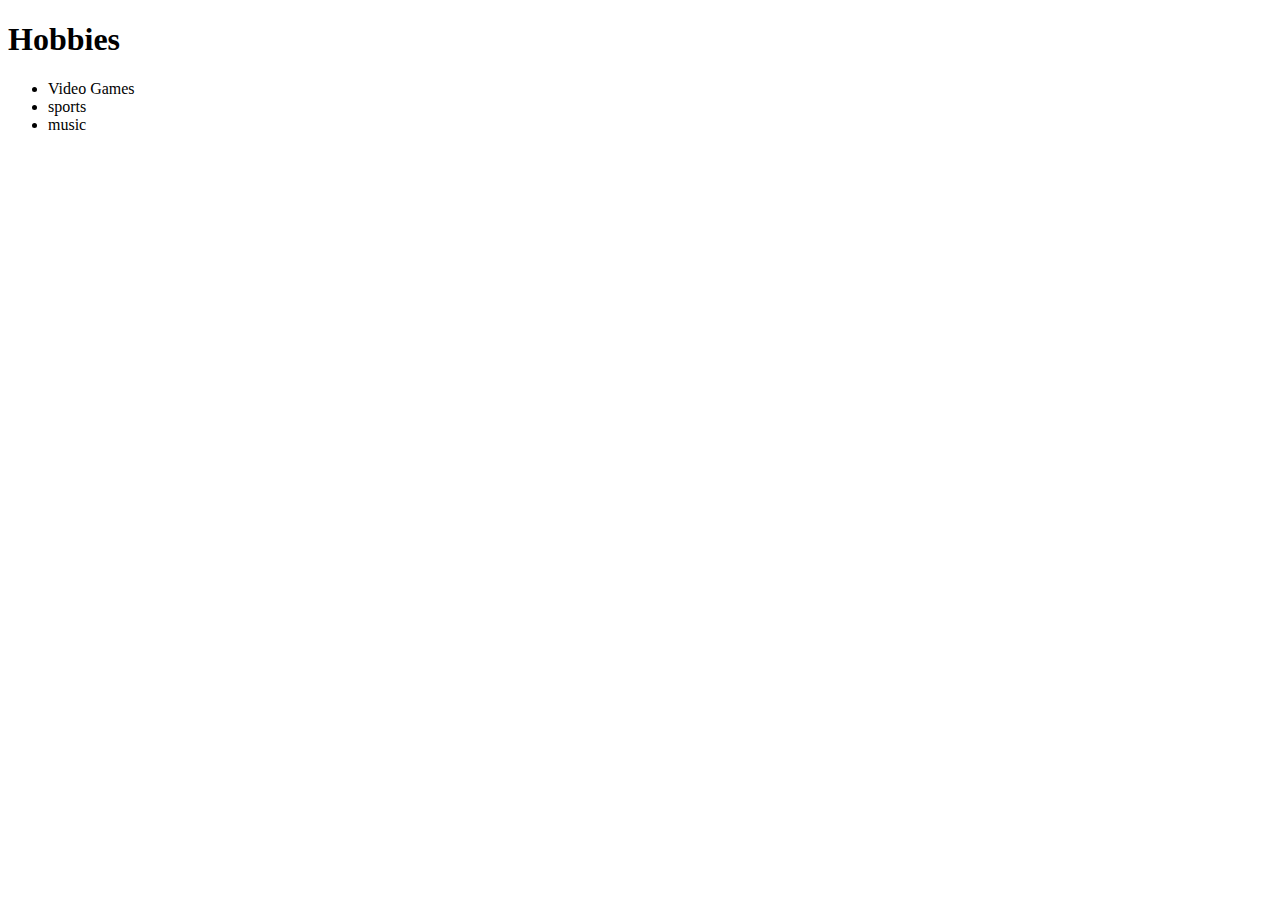
==== hobbies.html @ f0fab37d "final" ====
<!DOCTYPE html>
<html>
    <head>
        <title>Hobbies</title>
    </head>
    <body>
        <h1>
            Hobbies
        </h1>
        <ul>
            <li>
                Video Games
            </li>
            <li>sports</li>
            <li>music</li>
        </ul>
        <iframe width="560" height="315" src="https://www.youtube.com/embed/c7O91GDWGPU" title="YouTube video player" frameborder="0" allow="accelerometer; autoplay; clipboard-write; encrypted-media; gyroscope; picture-in-picture; web-share" allowfullscreen></iframe>
    </body>
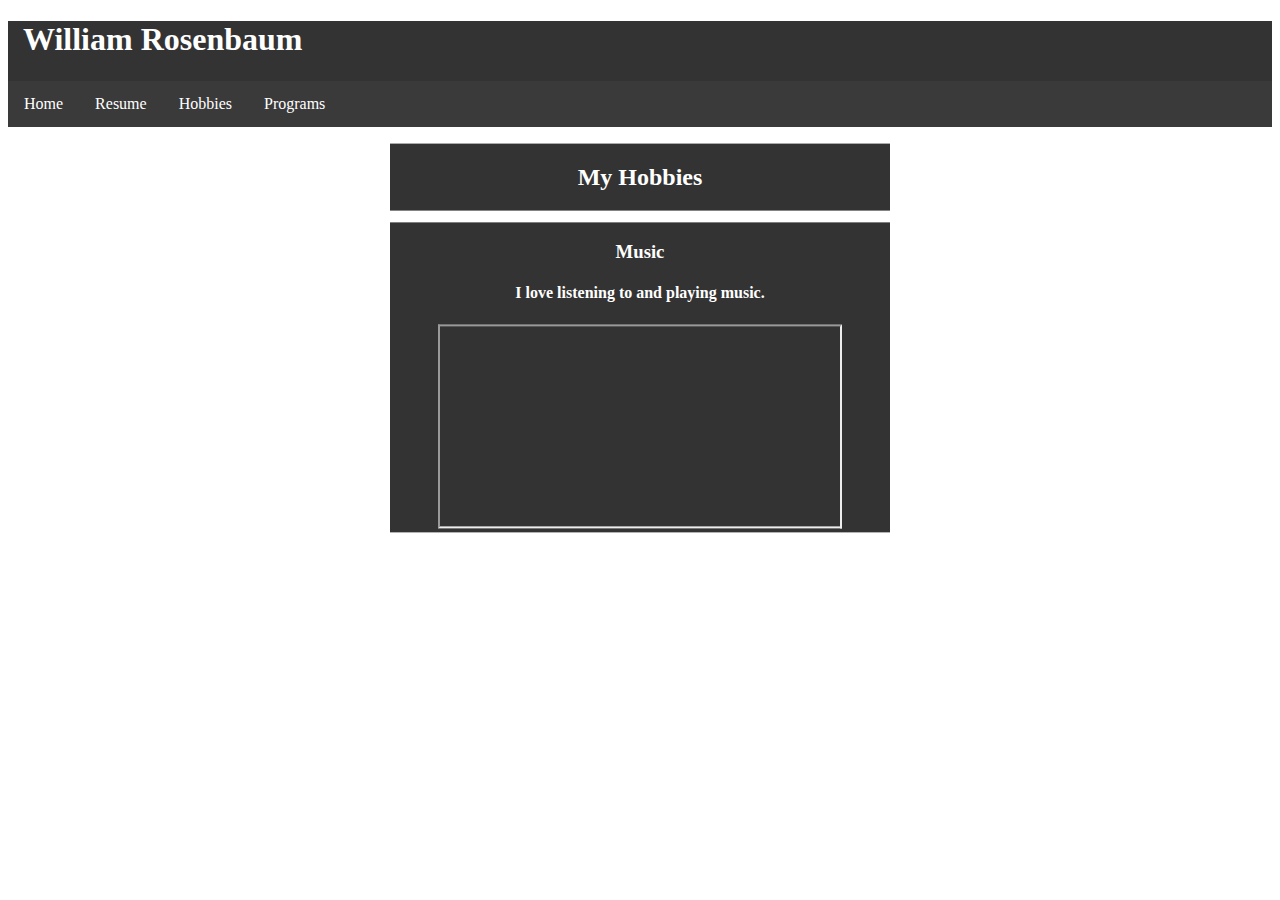
==== commit aa805a39: "progress" ====
--- a/hobbies.html
+++ b/hobbies.html
@@ -2,17 +2,29 @@
 <html>
     <head>
         <title>Hobbies</title>
+        <link rel = "stylesheet" href = "style.css">
     </head>
     <body>
-        <h1>
-            Hobbies
-        </h1>
+        <header>
+            <h1>William Rosenbaum</h1>
+        </header>
         <ul>
-            <li>
-                Video Games
-            </li>
-            <li>sports</li>
-            <li>music</li>
+            <li> <a href= index.html> Home </a></li>
+            <li> <a href= resume.html> Resume </a></li>
+            <li> <a href= hobbies.html> Hobbies </a></li>
+            <li> <a href= table.html> Programs </a></li>
         </ul>
-        <iframe width="560" height="315" src="https://www.youtube.com/embed/c7O91GDWGPU" title="YouTube video player" frameborder="0" allow="accelerometer; autoplay; clipboard-write; encrypted-media; gyroscope; picture-in-picture; web-share" allowfullscreen></iframe>
-    </body>+        <div class = headerdiv>
+            <h2>My Hobbies</h2>
+        </div>
+        
+        
+        
+        <div class = hobbydiv>
+            <h3>Music</h3>
+            <h4>I love listening to and playing music.</h4>
+            <iframe width="400" height="200" src="https://www.youtube.com/embed/JTc1mDieQI8" ></iframe>
+        </div>
+
+    </body>
+</html>--- a/style.css
+++ b/style.css
@@ -0,0 +1,135 @@
+
+
+li{
+    display: inline;
+    color: rgb(247, 70, 70);
+}
+
+ul {
+    list-style-type: none;
+    margin: 0;
+    padding: 0;
+    overflow: hidden;
+    background-color: #3a3a3a;
+  }
+
+  li {
+    float: left;
+  }
+  
+  li a {
+    display: block;
+    color: white;
+    text-align: center;
+    padding: 14px 16px;
+    text-decoration: none;
+  }
+  
+  /* Change the link color to #111 (black) on hover */
+  li a:hover {
+    background-color: #111;
+  }
+
+header {
+    background-color:#333;
+    color: white;
+    height: 60px;
+    vertical-align: baseline;
+    text-indent:15px;
+    vertical-align: bottom;
+    font-family:'Times New Roman', Times, serif;
+}
+
+.graycentered {
+    text-align: center;
+    margin-top: 100px;
+    background-color: #333;
+    width: 500px;
+    color: white;
+    position:fixed ;
+    left: 50%;
+    transform: translate(-50%, -50%);
+    font-family:'Times New Roman', Times, serif;
+}
+
+.headerdiv{
+    margin-top: 50px;
+    text-align: center;
+    font-size: 60;
+    background-color: #333;
+    width: 500px;
+    color: white;
+    position:fixed ;
+    left: 50%;
+    transform: translate(-50%, -50%);
+    font-family:'Times New Roman', Times, serif;
+}
+
+.hobbydiv{
+    margin-top: 250px;
+    text-align: center;
+    font-size: 60;
+    background-color: #333;
+    width: 500px;
+    color: white;
+    position:fixed ;
+    left: 50%;
+    transform: translate(-50%, -50%);
+    font-family:'Times New Roman', Times, serif;
+}
+
+iframe{
+    margin-top: 100;
+}
+
+.centeredh1{text-align:center}
+
+.education{
+  margin-top: 200px;
+    text-align: center;
+    font-size: 60;
+    background-color: #333;
+    width: 450px;
+    height: 300px;
+    color: white;
+    position:fixed ;
+   margin-left: 50px;
+    font-family:'Times New Roman', Times, serif;
+    overflow:scroll;
+    overflow-x:hidden;
+}
+
+.experience{
+  margin-top: 200px;
+    text-align: center;
+    font-size: 60;
+    background-color: #333;
+    width: 450px;
+    height: 300px;
+    color: white;
+    position:fixed ;
+   margin-left: 540px;
+    font-family:'Times New Roman', Times, serif;
+   
+}
+
+.educationlist{
+  font-family: 'Times New Roman', Times, serif;
+}
+
+.middle{
+  padding:30px;
+}
+
+.skills{
+  margin-top: 200px;
+  text-align: center;
+  font-size: 60;
+  background-color: #333;
+  width: 450px;
+  height: 300px;
+  color: white;
+  position:fixed ;
+ margin-left: 1040px;
+  font-family:'Times New Roman', Times, serif;
+}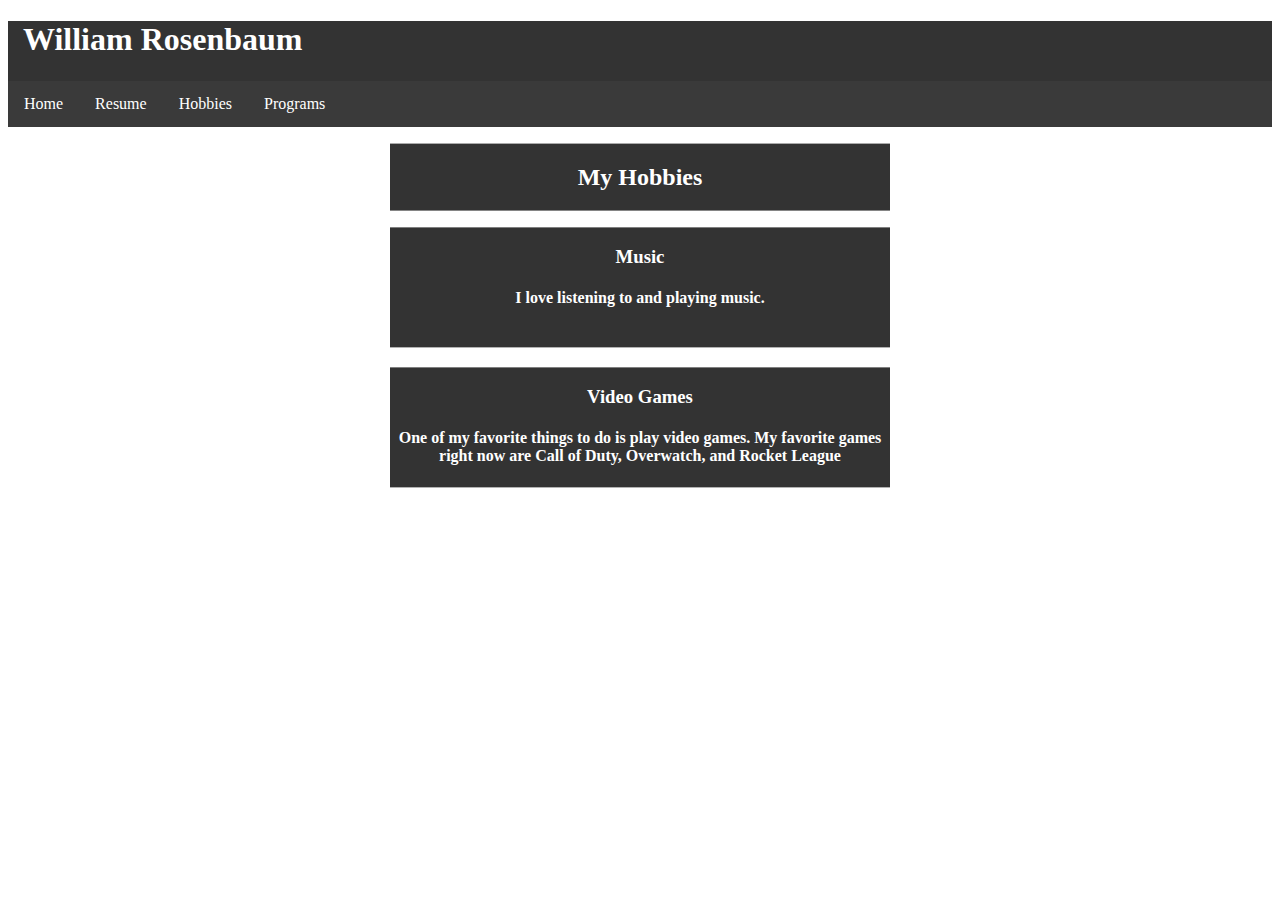
==== commit 9153ea33: "final" ====
--- a/hobbies.html
+++ b/hobbies.html
@@ -12,7 +12,7 @@
             <li> <a href= index.html> Home </a></li>
             <li> <a href= resume.html> Resume </a></li>
             <li> <a href= hobbies.html> Hobbies </a></li>
-            <li> <a href= table.html> Programs </a></li>
+            <li> <a href= programs.html> Programs </a></li>
         </ul>
         <div class = headerdiv>
             <h2>My Hobbies</h2>
@@ -23,7 +23,12 @@
         <div class = hobbydiv>
             <h3>Music</h3>
             <h4>I love listening to and playing music.</h4>
-            <iframe width="400" height="200" src="https://www.youtube.com/embed/JTc1mDieQI8" ></iframe>
+            <br>
+            
+        </div>
+        <div class = hobbydiv2>
+            <h3>Video Games</h3>
+            <h4> One of my favorite things to do is play video games. My favorite games right now are Call of Duty, Overwatch, and Rocket League</h4>
         </div>
 
     </body>
--- a/style.css
+++ b/style.css
@@ -66,7 +66,7 @@
 }
 
 .hobbydiv{
-    margin-top: 250px;
+    margin-top: 160px;
     text-align: center;
     font-size: 60;
     background-color: #333;
@@ -132,4 +132,24 @@
   position:fixed ;
  margin-left: 1040px;
   font-family:'Times New Roman', Times, serif;
+}
+
+.hobbydiv2{
+  margin-top: 300px;
+    text-align: center;
+    font-size: 60;
+    background-color: #333;
+    width: 500px;
+    color: white;
+    position:fixed ;
+    left: 50%;
+    transform: translate(-50%, -50%);
+    font-family:'Times New Roman', Times, serif;
+}
+
+
+   
+
+d{
+  text-align: right;
 }